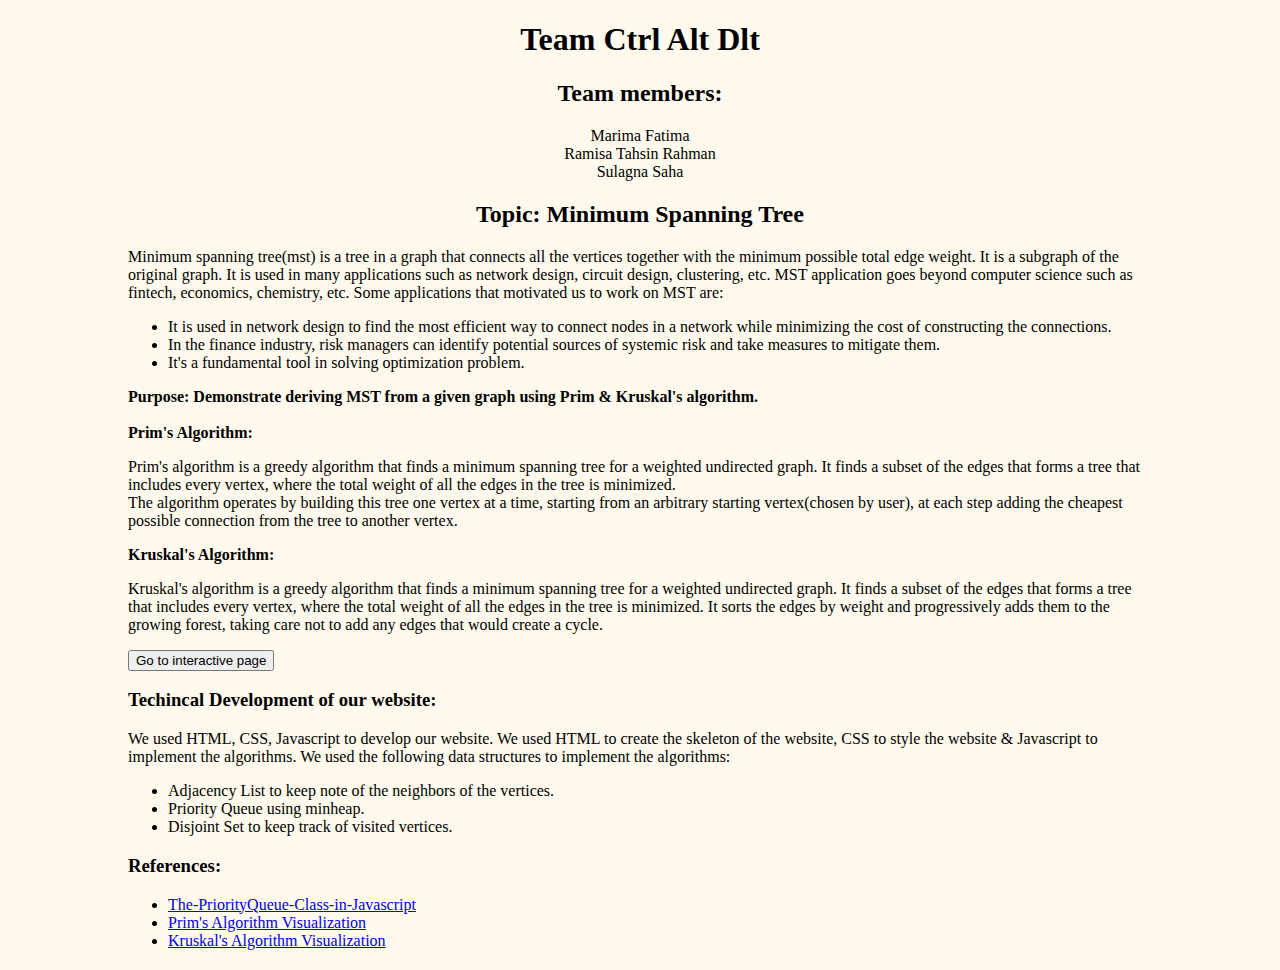
==== index.html @ 717073ab "UI changes" ====
<!-- //TO_DO: color -> make it visually pleasing 
// technical development -> add more 
// two svg boxes -> one for prim & one for kruskal
// make the edges noticeable -> add animation
// add text explaining what is happening 
// different color to check and to add in the mst 
//make the sizes of everything little bigger 
// maybe adding the trees later on sepearately. 
// dont add an edge if the user doesnt give the weight  -->

<!DOCTYPE html>
<html lang="en">
  <head>
    <meta charset="utf-8">
    <title>Minimum Spanning Tree</title>
    <link rel="stylesheet" href="style.css" type="text/css">
  </head>
  <body>
    <div id="root">
       
        <h1>Team Ctrl Alt Dlt</h1>
        <h2>Team members:</h2>
        Marima Fatima<br>Ramisa Tahsin Rahman<br>Sulagna Saha
    </div>
    <h2>Topic: Minimum Spanning Tree</h2>
    <div id="explanation">
        
        <p>Minimum spanning tree(mst) is a tree in a graph that connects all the vertices together with the minimum possible total edge weight. 
            It is a subgraph of the original graph. It is used in many applications such as network design, circuit design, clustering, etc.
        MST application goes beyond computer science such as fintech, economics, chemistry, etc. Some applications that motivated us to work on MST are: 
    <ul>
        <li>It is used in network design to find the most efficient way to connect nodes in a network while minimizing the cost of constructing the connections.</li>
        <li>In the finance industry, risk managers can identify potential sources of systemic risk and take measures to mitigate them.</li>
        <li>It's a fundamental tool in solving optimization problem. </li>
    </ul>
    <strong>Purpose: Demonstrate deriving MST from a given graph using Prim & Kruskal's algorithm.</strong>
    <br><br><strong>Prim's Algorithm:</strong>
    <p>Prim's algorithm is a greedy algorithm that finds a minimum spanning tree for a weighted undirected graph. It finds a subset of the edges that forms a tree that includes every vertex, where the total weight of all the edges in the tree is minimized. 
    <br>The algorithm operates by building this tree one vertex at a time, starting from an arbitrary starting vertex(chosen by user), at each step adding the cheapest possible connection from the tree to another vertex.</p>
    
    <strong>Kruskal's Algorithm:</strong>
    <p>Kruskal's algorithm is a greedy algorithm that finds a minimum spanning tree for a weighted undirected graph. 
        It finds a subset of the edges that forms a tree that includes every vertex, where the total weight of all the edges in the tree is minimized.
        It sorts the edges by weight and progressively adds them to the growing forest, taking care not to add any edges that would create a cycle.
        </p>
    <button id="interactive" onclick="window.location.href='interactive.html'">Go to interactive page</button>
    <h3>Techincal Development of our website:</h3>
    <p>
        We used HTML, CSS, Javascript to develop our website. We used HTML to create the skeleton of the website, CSS to style the website & Javascript to implement the algorithms.  
        We used the following data structures to implement the algorithms: 
        <ul>
            <li>Adjacency List to keep note of the neighbors of the vertices.</li>
            <li>Priority Queue using minheap.</li>
            <li>Disjoint Set to keep track of visited vertices.</li>

        </ul>
   
    <h3>References:</h3>
    <ul>
        <li> <a href="https://www.tutorialspoint.com/The-PriorityQueue-Class-in-Javascript">The-PriorityQueue-Class-in-Javascript</a></li>
        <li> <a href= "https://www.cs.usfca.edu/~galles/visualization/Prim.html">Prim's Algorithm Visualization</a></li>
        <li> <a href="https://www.cs.usfca.edu/~galles/visualization/Kruskal.html">Kruskal's Algorithm Visualization</a></li>
    </ul>
    </div>

    

   
  </body>
</html>
---- style.css ----
body{
    text-align: center;
    background-color: rgba(255, 247, 227, 0.639);
    color: black;
    margin: 0; 
    padding: 0;

}

#explanation{
    margin: 0 auto;
    width: 80%;
    text-align: left;
    margin-top: 20px;
    margin-bottom: 20px;
}

svg {
    position: relative;
    margin: 0 auto;
    display: block;
    border: black solid 1px;
}





.vertex {
    
    stroke: black;
    fill: white;
    stroke-width: 2;
}

.vertex:hover {
    fill: rgb(240, 160, 160);
}

.edge {
    stroke: black;
    stroke-width: 4px;
}


.weight {
    font-size: 17px;
    font-family: Arial;

    /* fill: black; */
    /* background-color: #fff; */
}


.muted {
    stroke: rgb(200,200,200);
}

.highlight {
    stroke: blue;
    stroke-width: 5;
}

.highlight-pink {
    stroke: rgb(201, 11, 234);
    stroke-width: 5;
}

.highlight-blue {
    stroke: blue;
    stroke-width: 5;
}

/*************************************************************
 * NEW SINCE LECTURE 08
 *************************************************************/

.overlay-vertex {
    
    stroke: yellow;
    fill: rgb(0, 0, 0, 20%);
    stroke-width: 5;
    transition-property: cx, cy;
    transition-duration: 500ms;
    
    /* some options: ease (default), ease-in, ease-out, ease-in-out, linear*/
    transition-timing-function: linear;
    /* transition-delay: 500ms; */
}

#input-box{
    
    margin: 0 auto;
    margin-top: 20px;


}
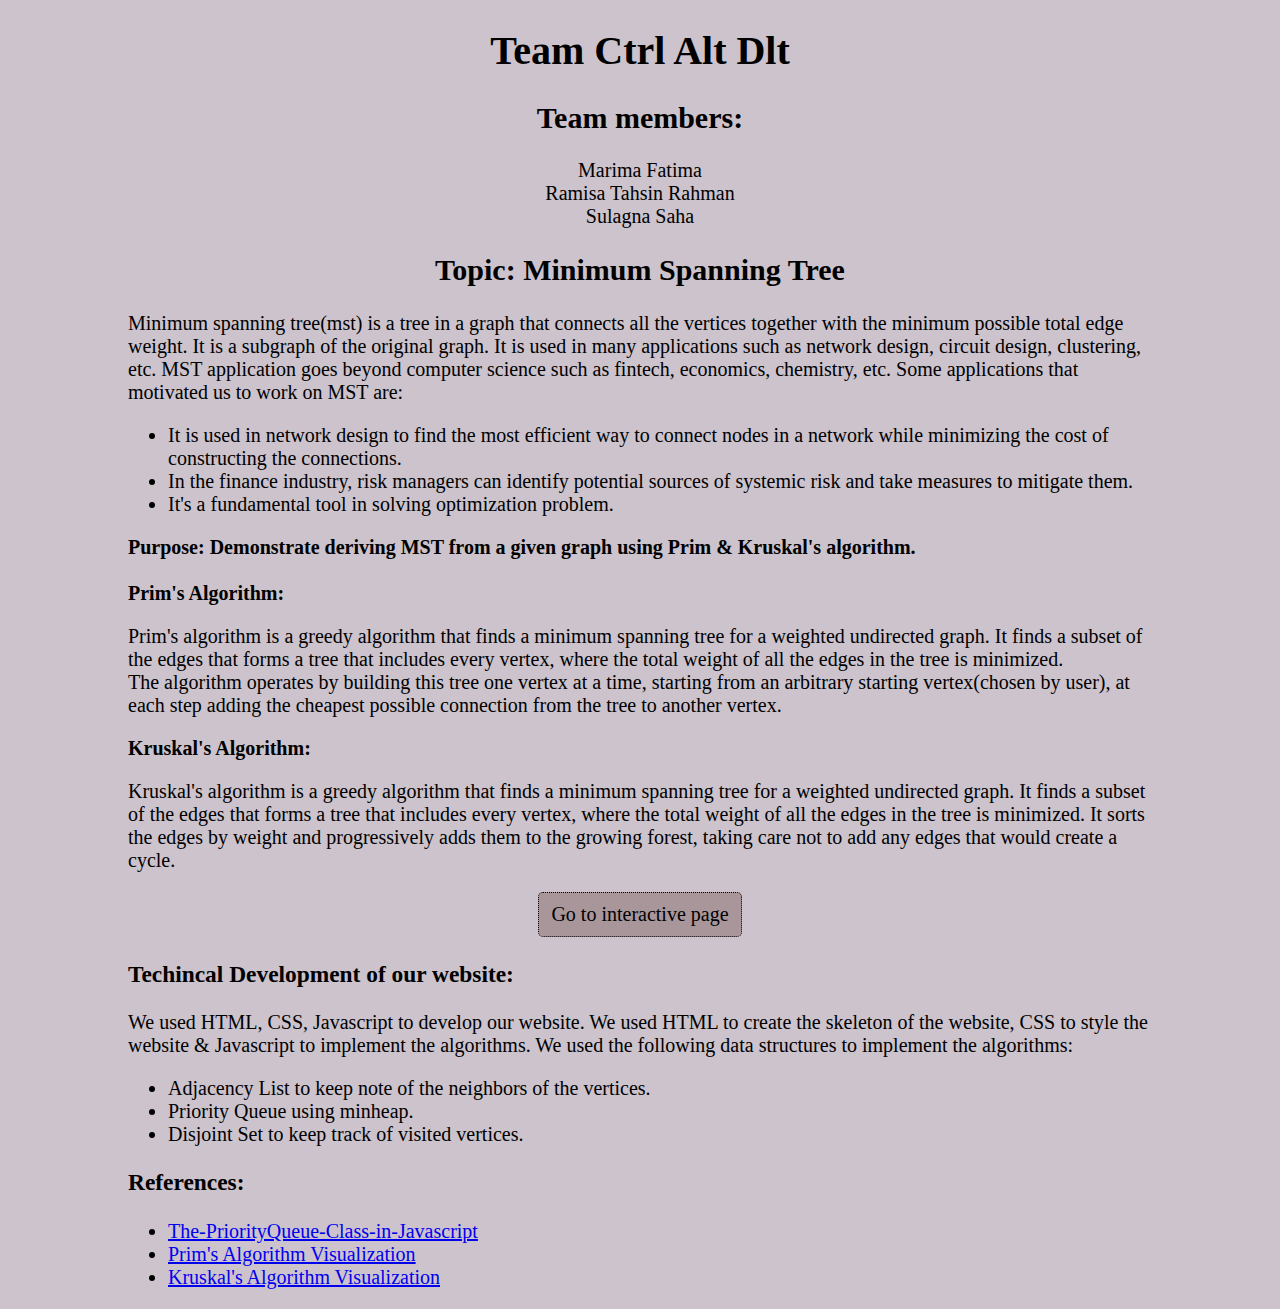
==== commit 4d6ff2ad: "Creating a algo flag" ====
--- a/index.html
+++ b/index.html
@@ -1,12 +1,9 @@
 <!-- //TO_DO: color -> make it visually pleasing 
 // technical development -> add more 
-// two svg boxes -> one for prim & one for kruskal
 // make the edges noticeable -> add animation
 // add text explaining what is happening 
 // different color to check and to add in the mst 
-//make the sizes of everything little bigger 
-// maybe adding the trees later on sepearately. 
-// dont add an edge if the user doesnt give the weight  -->
+// maybe adding the trees later on sepearately.  -->
 
 <!DOCTYPE html>
 <html lang="en">
--- a/style.css
+++ b/style.css
@@ -1,11 +1,120 @@
 body{
     text-align: center;
-    background-color: rgba(255, 247, 227, 0.639);
+    background-color: #ccc3cc; 
     color: black;
     margin: 0; 
     padding: 0;
-
-}
+    
+    font-family: 'Times New Roman', Times, serif;
+    font-size: 20px;
+
+
+
+}
+
+#interactive{
+    
+    margin: 0 auto;
+    margin-top: 20px;
+    width: 20%;
+    text-align: center;
+    border: black dotted 1px;
+    padding: 10px;
+    background-color: #e6e6e6;
+    display: flex;
+    justify-content: center;
+    align-items: center;
+    flex-direction: column;
+
+    color: black;
+    font-size: 20px;
+    font-family: 'Times New Roman', Times, serif;
+    background-color: #a9969b;
+    
+
+}
+
+/* //add styling for all buttons */
+button{
+    margin: 10px;
+    padding: 10px;
+    border: black solid 1px;
+    color: black;
+    font-size: 20px;
+    font-family: 'Times New Roman', Times, serif;
+    background-color: #c3cb92;
+    border-radius: 5px;
+    cursor: pointer;
+    transition: 0.3s;
+    outline: none;
+}
+
+button:hover{
+    background-color: #e6e6e6;
+    color: black;
+}
+
+#two-svg{
+    display: flex;
+    justify-content: center;
+    align-items: center;
+    flex-direction: row;
+    margin: 0 auto;
+    margin-top: 20px;
+    width: 85%;
+    text-align: center;
+    border: black dotted 1px;
+    padding: 10px;
+    background-color: #e6e6e6;
+    color: black;
+    font-size: 20px;
+    font-family: 'Times New Roman', Times, serif;
+    background-color: #a9969b;   
+
+}
+
+
+#user-manual{
+    /* //put everything in a box and change the color & font  */
+  
+    margin: 0 auto;
+    margin-top: 20px;
+    width: 50%;
+    text-align: left;
+    border: black dotted 1px;
+    border-radius: 20px;
+    padding: 10px;
+    color: black;
+    font-size: 20px;
+    font-family: 'Times New Roman', Times, serif;
+    background-color: #e4b7b8;
+
+}
+#input-box{
+    margin: 0 auto;
+    margin-top: 20px;
+    width: 18%;
+    text-align: center;
+    border: black dotted 1px;
+    padding: 10px;
+    display: flex;
+    
+    align-items: center;
+    flex-direction: column;
+    color: black;
+    font-size: 20px;
+    font-family: 'Times New Roman', Times, serif;
+    background-color: #c3cb92;
+    
+
+}
+
+#run-prim{
+
+    
+
+}
+
 
 #explanation{
     margin: 0 auto;
@@ -13,6 +122,8 @@
     text-align: left;
     margin-top: 20px;
     margin-bottom: 20px;
+    
+
 }
 
 svg {
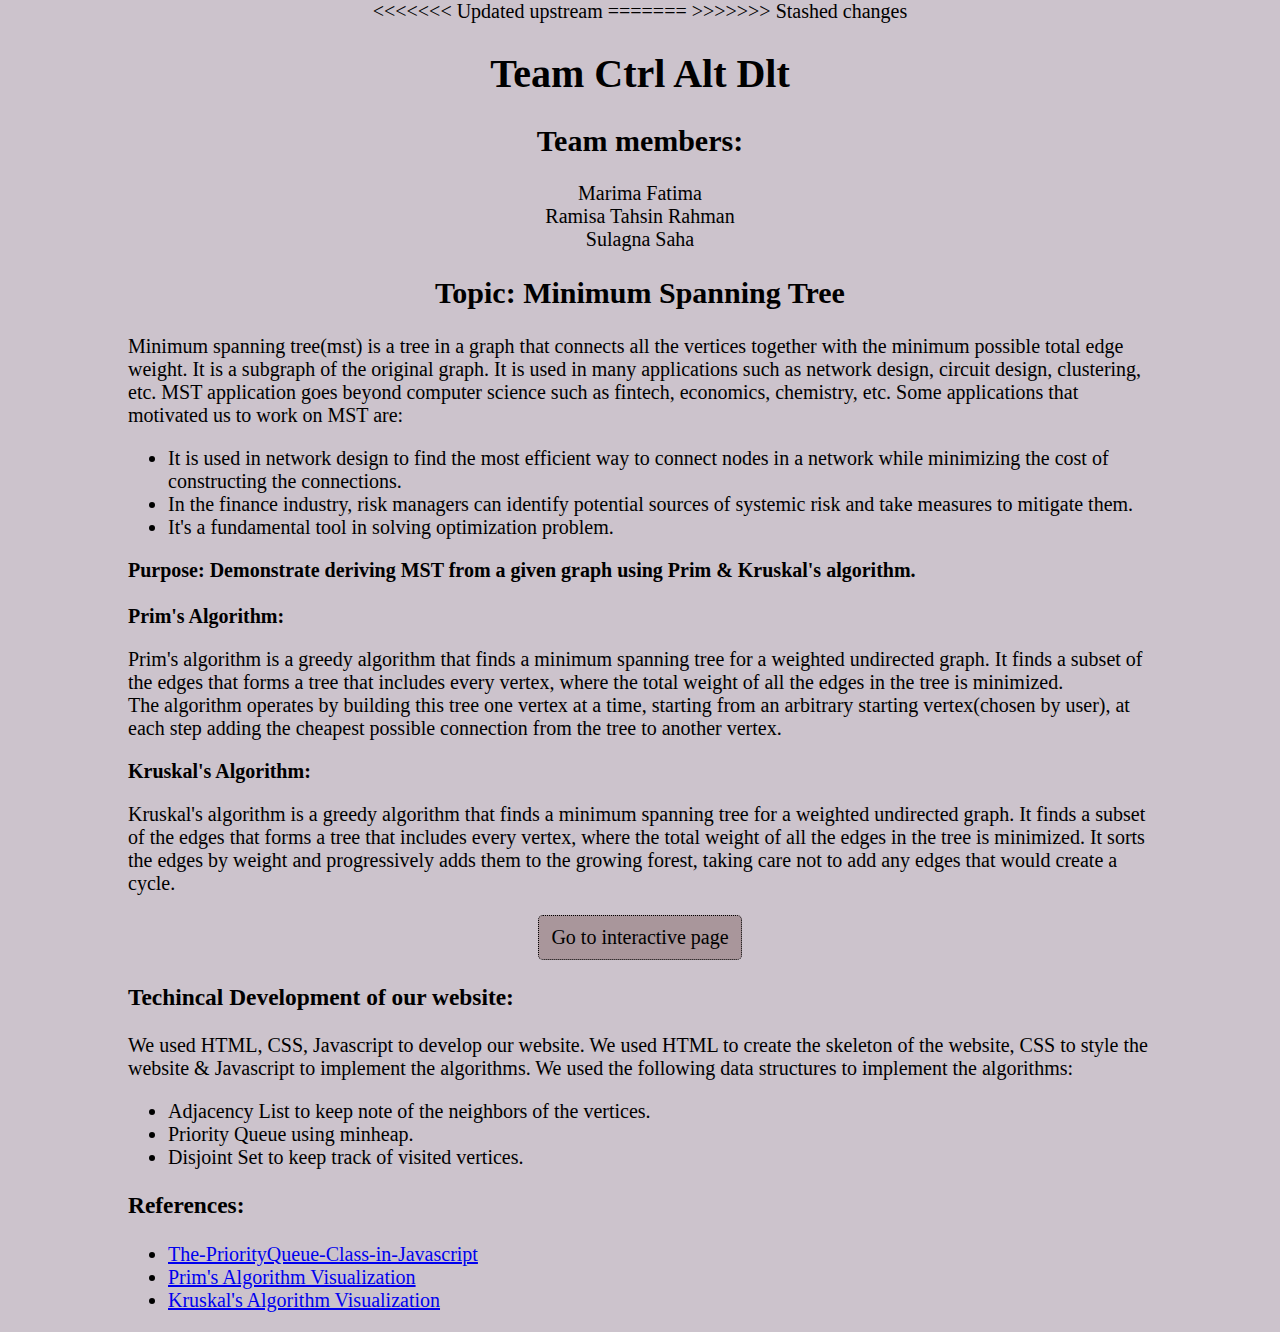
==== commit 034ec91c: "Update- by ramisa" ====
--- a/index.html
+++ b/index.html
@@ -1,10 +1,14 @@
+<<<<<<< Updated upstream
 <!-- //TO_DO: color -> make it visually pleasing 
-// technical development -> add more 
-// make the edges noticeable -> add animation
-// add text explaining what is happening 
-// different color to check and to add in the mst 
-// maybe adding the trees later on sepearately.  -->
+// technical development -> add more ( if rasha & mariam wants)
+// add text explaining cycle is found in kruskal 
+// maybe adding the trees later on sepearately. ( meh from ramisa & mariam) 
+// write in user manual - explain more 
+// working for smaller windows  -->
 
+
+=======
+>>>>>>> Stashed changes
 <!DOCTYPE html>
 <html lang="en">
   <head>
--- a/style.css
+++ b/style.css
@@ -90,31 +90,6 @@
     background-color: #e4b7b8;
 
 }
-#input-box{
-    margin: 0 auto;
-    margin-top: 20px;
-    width: 18%;
-    text-align: center;
-    border: black dotted 1px;
-    padding: 10px;
-    display: flex;
-    
-    align-items: center;
-    flex-direction: column;
-    color: black;
-    font-size: 20px;
-    font-family: 'Times New Roman', Times, serif;
-    background-color: #c3cb92;
-    
-
-}
-
-#run-prim{
-
-    
-
-}
-
 
 #explanation{
     margin: 0 auto;
@@ -158,8 +133,6 @@
     font-size: 17px;
     font-family: Arial;
 
-    /* fill: black; */
-    /* background-color: #fff; */
 }
 
 
@@ -173,7 +146,7 @@
 }
 
 .highlight-pink {
-    stroke: rgb(201, 11, 234);
+    stroke: #bd924c;
     stroke-width: 5;
 }
 
@@ -181,10 +154,6 @@
     stroke: blue;
     stroke-width: 5;
 }
-
-/*************************************************************
- * NEW SINCE LECTURE 08
- *************************************************************/
 
 .overlay-vertex {
     
@@ -200,13 +169,63 @@
 }
 
 #input-box{
-    
-    margin: 0 auto;
-    margin-top: 20px;
-
-
-}
-
-
-
-
+    margin: 0 auto;
+    margin-top: 20px;
+    width: 18%;
+    text-align: left;
+    border: black dotted 1px;
+    padding: 10px;
+    display: flex;
+    flex-direction: column;
+    color: black;
+    font-size: 20px;
+    font-family: 'Times New Roman', Times, serif;
+    background-color: #c3cb92;
+    position: absolute;
+    left: 0;
+}
+
+<<<<<<< Updated upstream
+#button-box {
+    position: relative;
+    margin-right: 20px;
+}
+#center-buttons {
+    display: flex;
+    justify-content: center;
+    align-items: center;
+    margin-top: 20px;
+  }
+  
+  #btn-simple-graph {
+    margin-right: 10px;
+  }
+
+  
+  
+  
+
+ 
+
+=======
+#headline{
+    text-align: center;
+    font-size: 23px;
+    font-family: 'Times New Roman', Times, serif;
+    color: black;
+}
+
+#cycle{
+    display: block;
+    position: absolute;
+    top: 0;
+    left: 0;
+    width: 100%;
+    
+
+}
+>>>>>>> Stashed changes
+
+
+
+
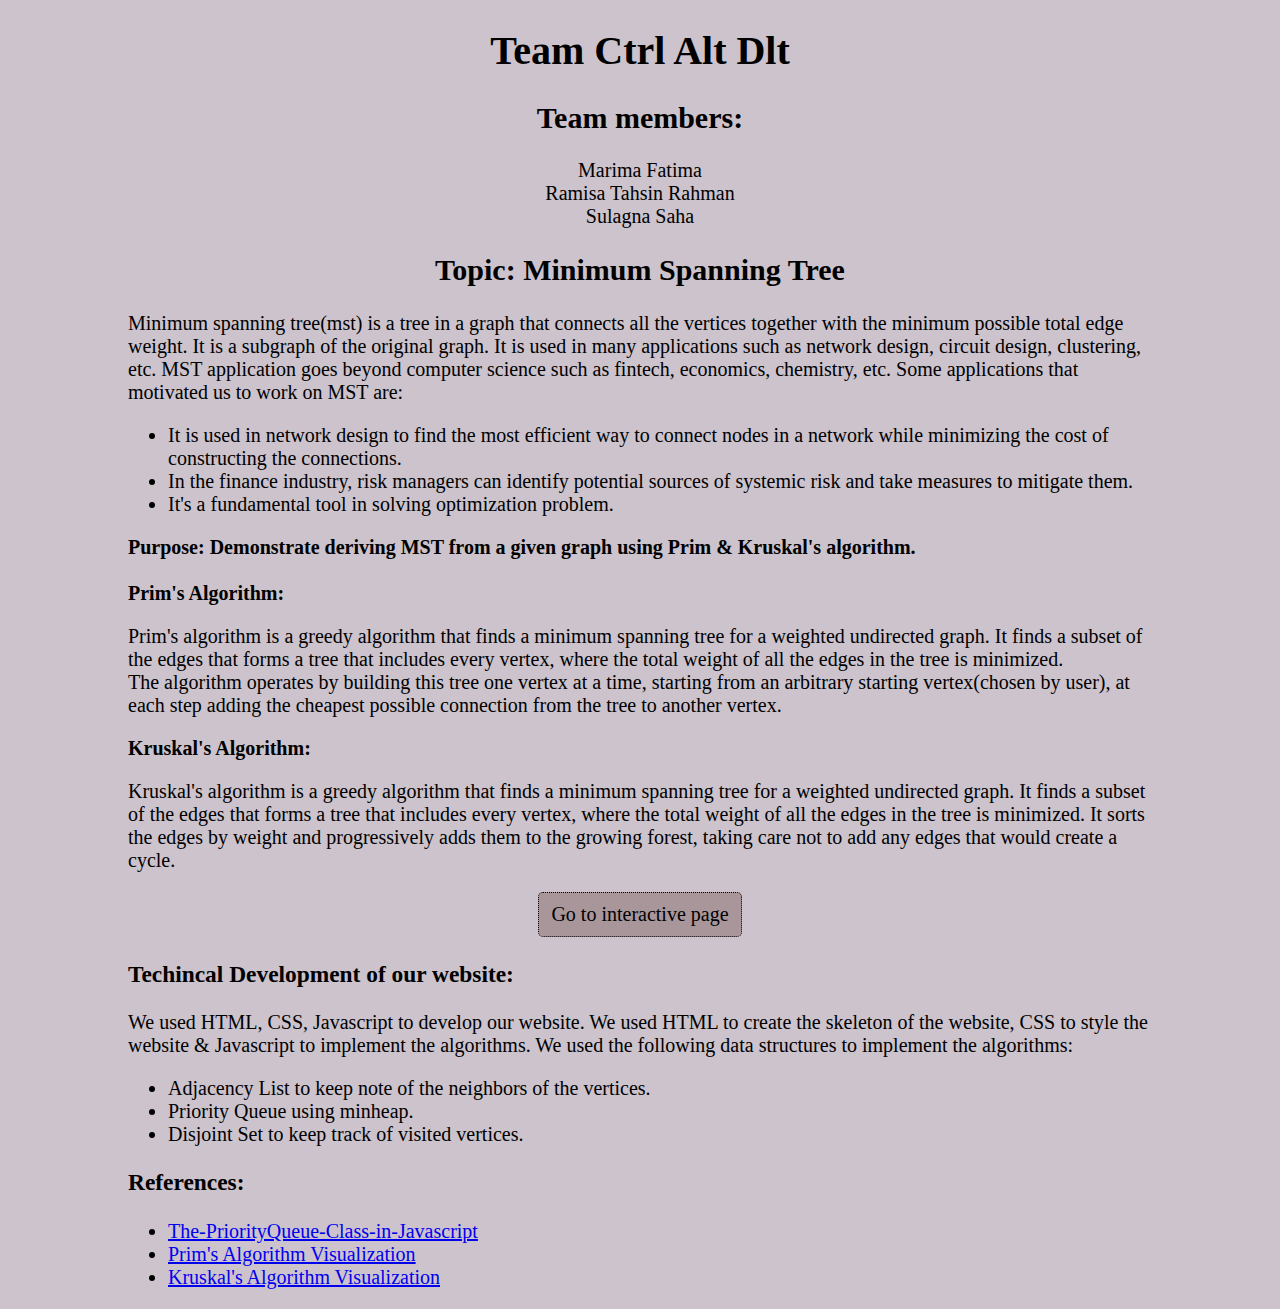
==== commit 40acd96e: "Update- by ramisa" ====
--- a/index.html
+++ b/index.html
@@ -1,14 +1,3 @@
-<<<<<<< Updated upstream
-<!-- //TO_DO: color -> make it visually pleasing 
-// technical development -> add more ( if rasha & mariam wants)
-// add text explaining cycle is found in kruskal 
-// maybe adding the trees later on sepearately. ( meh from ramisa & mariam) 
-// write in user manual - explain more 
-// working for smaller windows  -->
-
-
-=======
->>>>>>> Stashed changes
 <!DOCTYPE html>
 <html lang="en">
   <head>
--- a/style.css
+++ b/style.css
@@ -185,7 +185,6 @@
     left: 0;
 }
 
-<<<<<<< Updated upstream
 #button-box {
     position: relative;
     margin-right: 20px;
@@ -207,7 +206,6 @@
 
  
 
-=======
 #headline{
     text-align: center;
     font-size: 23px;
@@ -224,8 +222,7 @@
     
 
 }
->>>>>>> Stashed changes
-
-
-
-
+
+
+
+
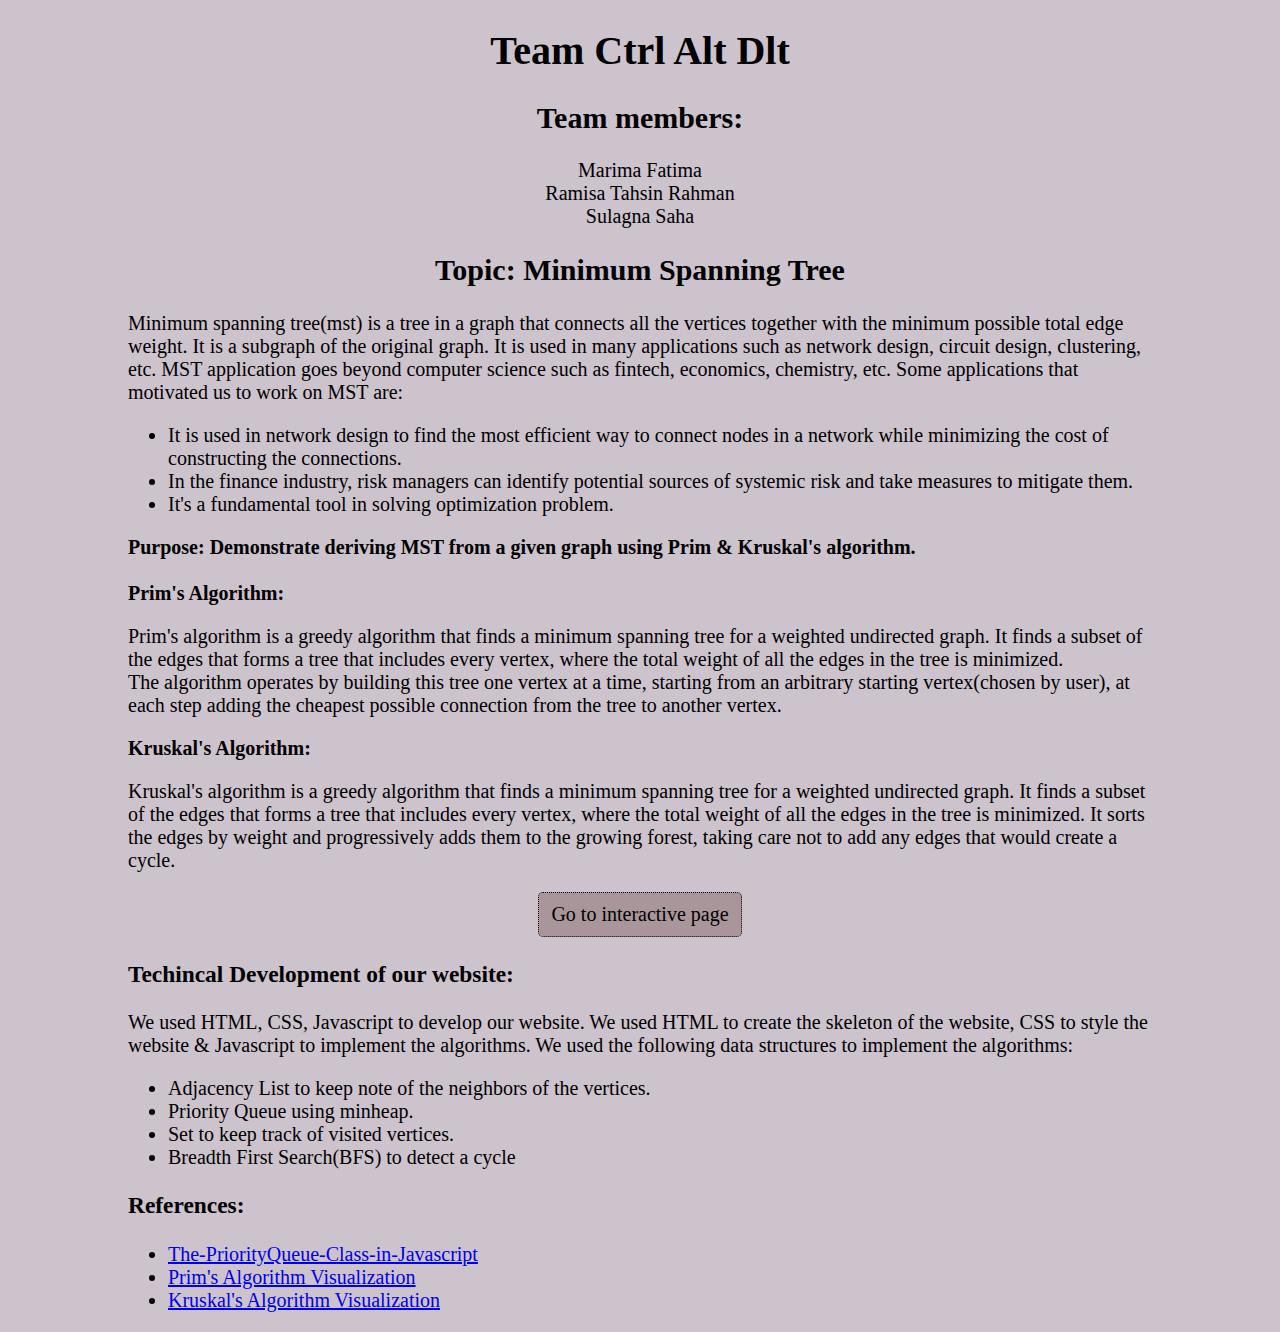
==== commit 9a7a2297: "FINAL-FINAL code" ====
--- a/index.html
+++ b/index.html
@@ -7,16 +7,14 @@
   </head>
   <body>
     <div id="root">
-       
         <h1>Team Ctrl Alt Dlt</h1>
         <h2>Team members:</h2>
         Marima Fatima<br>Ramisa Tahsin Rahman<br>Sulagna Saha
     </div>
     <h2>Topic: Minimum Spanning Tree</h2>
     <div id="explanation">
-        
         <p>Minimum spanning tree(mst) is a tree in a graph that connects all the vertices together with the minimum possible total edge weight. 
-            It is a subgraph of the original graph. It is used in many applications such as network design, circuit design, clustering, etc.
+        It is a subgraph of the original graph. It is used in many applications such as network design, circuit design, clustering, etc.
         MST application goes beyond computer science such as fintech, economics, chemistry, etc. Some applications that motivated us to work on MST are: 
     <ul>
         <li>It is used in network design to find the most efficient way to connect nodes in a network while minimizing the cost of constructing the connections.</li>
@@ -32,7 +30,7 @@
     <p>Kruskal's algorithm is a greedy algorithm that finds a minimum spanning tree for a weighted undirected graph. 
         It finds a subset of the edges that forms a tree that includes every vertex, where the total weight of all the edges in the tree is minimized.
         It sorts the edges by weight and progressively adds them to the growing forest, taking care not to add any edges that would create a cycle.
-        </p>
+    </p>
     <button id="interactive" onclick="window.location.href='interactive.html'">Go to interactive page</button>
     <h3>Techincal Development of our website:</h3>
     <p>
@@ -41,8 +39,8 @@
         <ul>
             <li>Adjacency List to keep note of the neighbors of the vertices.</li>
             <li>Priority Queue using minheap.</li>
-            <li>Disjoint Set to keep track of visited vertices.</li>
-
+            <li>Set to keep track of visited vertices.</li>
+            <li>Breadth First Search(BFS) to detect a cycle </li>
         </ul>
    
     <h3>References:</h3>
@@ -52,9 +50,5 @@
         <li> <a href="https://www.cs.usfca.edu/~galles/visualization/Kruskal.html">Kruskal's Algorithm Visualization</a></li>
     </ul>
     </div>
-
-    
-
-   
   </body>
 </html>
--- a/style.css
+++ b/style.css
@@ -4,16 +4,13 @@
     color: black;
     margin: 0; 
     padding: 0;
-    
-    font-family: 'Times New Roman', Times, serif;
-    font-size: 20px;
-
-
-
-}
-
-#interactive{
-    
+    font-family: 'Times New Roman', Times, serif;
+    font-size: 20px;
+
+}
+
+
+#interactive{    
     margin: 0 auto;
     margin-top: 20px;
     width: 20%;
@@ -25,13 +22,16 @@
     justify-content: center;
     align-items: center;
     flex-direction: column;
-
     color: black;
     font-size: 20px;
     font-family: 'Times New Roman', Times, serif;
     background-color: #a9969b;
-    
-
+
+}
+
+#interactive:hover{
+    background-color: #e6e6e6;
+    color: black;
 }
 
 /* //add styling for all buttons */
@@ -75,7 +75,6 @@
 
 
 #user-manual{
-    /* //put everything in a box and change the color & font  */
   
     margin: 0 auto;
     margin-top: 20px;
@@ -136,41 +135,19 @@
 }
 
 
-.muted {
-    stroke: rgb(200,200,200);
-}
-
 .highlight {
     stroke: blue;
     stroke-width: 5;
 }
 
-.highlight-pink {
+.highlight-brown {
     stroke: #bd924c;
     stroke-width: 5;
 }
 
-.highlight-blue {
-    stroke: blue;
-    stroke-width: 5;
-}
-
-.overlay-vertex {
-    
-    stroke: yellow;
-    fill: rgb(0, 0, 0, 20%);
-    stroke-width: 5;
-    transition-property: cx, cy;
-    transition-duration: 500ms;
-    
-    /* some options: ease (default), ease-in, ease-out, ease-in-out, linear*/
-    transition-timing-function: linear;
-    /* transition-delay: 500ms; */
-}
-
 #input-box{
-    margin: 0 auto;
-    margin-top: 20px;
+    margin-top: 10px; 
+    margin-left: 20px;
     width: 18%;
     text-align: left;
     border: black dotted 1px;
@@ -181,13 +158,17 @@
     font-size: 20px;
     font-family: 'Times New Roman', Times, serif;
     background-color: #c3cb92;
-    position: absolute;
-    left: 0;
-}
-
-#button-box {
+    position: absolute ; 
+    
+}
+
+#btn-run-prim {
+    display: flex;
+    justify-content: center;
     position: relative;
-    margin-right: 20px;
+    margin-right: 150px;
+    float: right;
+
 }
 #center-buttons {
     display: flex;
@@ -196,33 +177,195 @@
     margin-top: 20px;
   }
   
-  #btn-simple-graph {
+#btn-simple-graph {
     margin-right: 10px;
+}
+
+
+#headline1{
+    text-align: center;
+    font-size: 23px;
+    font-family: 'Times New Roman', Times, serif;
+    color: black;
+}
+
+#headline2{
+    text-align: center;
+    font-size: 23px;
+    font-family: 'Times New Roman', Times, serif;
+    color: black;
+}
+
+
+/* to handle change in screen size */
+
+@media screen and (max-width: 480px) {
+    /* CSS styles to apply for screens with a maximum width of 480px */
+    body {
+        text-align: center;
+        background-color: #ccc3cc;
+        color: black;
+        margin: 0;
+        padding: 0;
+        font-family: 'Times New Roman', Times, serif;
+        font-size: 20px;
+      }
+      
+      #interactive {
+        margin: 0 auto;
+        margin-top: 20px;
+        width: 90%;
+        text-align: center;
+        border: black dotted 1px;
+        padding: 10px;
+        background-color: #e6e6e6;
+        display: flex;
+        justify-content: center;
+        align-items: center;
+        flex-direction: column;
+        color: black;
+        font-size: 20px;
+        font-family: 'Times New Roman', Times, serif;
+        background-color: #a9969b;
+      }
+      
+      button {
+        margin: 10px;
+        padding: 10px;
+        border: black solid 1px;
+        color: black;
+        font-size: 20px;
+        font-family: 'Times New Roman', Times, serif;
+        background-color: #c3cb92;
+        border-radius: 5px;
+        cursor: pointer;
+        transition: 0.3s;
+        outline: none;
+      }
+      
+      button:hover {
+        background-color: #e6e6e6;
+        color: black;
+      }
+      
+      #two-svg {
+        display: flex;
+        justify-content: center;
+        align-items: center;
+        flex-direction: column;
+        margin: 0 auto;
+        margin-top: 20px;
+        width: 90%;
+        text-align: center;
+        border: black dotted 1px;
+        padding: 10px;
+        background-color: #e6e6e6;
+        color: black;
+        font-size: 20px;
+        font-family: 'Times New Roman', Times, serif;
+        background-color: #a9969b;
+      }
+      
+      #user-manual {
+        margin: 0 auto;
+        margin-top: 20px;
+        width: 90%;
+        text-align: left;
+        border: black dotted 1px;
+        border-radius: 20px;
+        padding: 10px;
+        color: black;
+        font-size: 20px;
+        font-family: 'Times New Roman', Times, serif;
+        background-color: #e4b7b8;
+      }
+      
+      svg {
+        position: relative;
+        margin: 0 auto;
+        display: block;
+        border: black solid 1px;
+      }
+      
+      .vertex {
+        stroke: black;
+        fill: white;
+        stroke-width: 2;
+      }
+      
+      .vertex:hover {
+        fill: rgb(240, 160, 160);
+      }
+      
+      .edge {
+        stroke: black;
+        stroke-width: 4px;
+      }
+      
+      .weight {
+        font-size: 17px;
+        font-family: Arial;
+      }
+      
+      .highlight {
+        stroke: blue;
+        stroke-width: 5;
+      }
+      
+      .highlight-pink {
+        stroke: #bd924c;
+        stroke-width: 5;
+      }
+      
+      
+      
+      #input-box{
+        margin: 0 auto;
+        margin-top: 20px;
+        width: 18%;
+        text-align: left;
+        border: black dotted 1px;
+        padding: 10px;
+        display: flex;
+        flex-direction: column;
+        color: black;
+        font-size: 20px;
+        font-family: 'Times New Roman', Times, serif;
+        background-color: #c3cb92;
+        position: absolute;
+        left: 0;
+    }
+    
+    #btn-run-prim {
+        position: relative;
+        margin-right: 20px;
+    }
+      
+      #center-buttons {
+        display: flex;
+        justify-content: center;
+        align-items: center;
+        margin-top: 20px;
+      }
+      
+      #btn-simple-graph {
+        margin-right: 10px;
+      }
+      
+      #headline1 {
+        text-align: center;
+        font-size: 23px;
+        font-family: 'Times New Roman', Times, serif;
+        color: black;
+      } 
+      #headline2 {
+        text-align: center;
+        font-size: 23px;
+        font-family: 'Times New Roman', Times, serif;
+        color: black;
+      } 
   }
 
-  
-  
-  
-
- 
-
-#headline{
-    text-align: center;
-    font-size: 23px;
-    font-family: 'Times New Roman', Times, serif;
-    color: black;
-}
-
-#cycle{
-    display: block;
-    position: absolute;
-    top: 0;
-    left: 0;
-    width: 100%;
-    
-
-}
-
-
-
-
+
+
+
